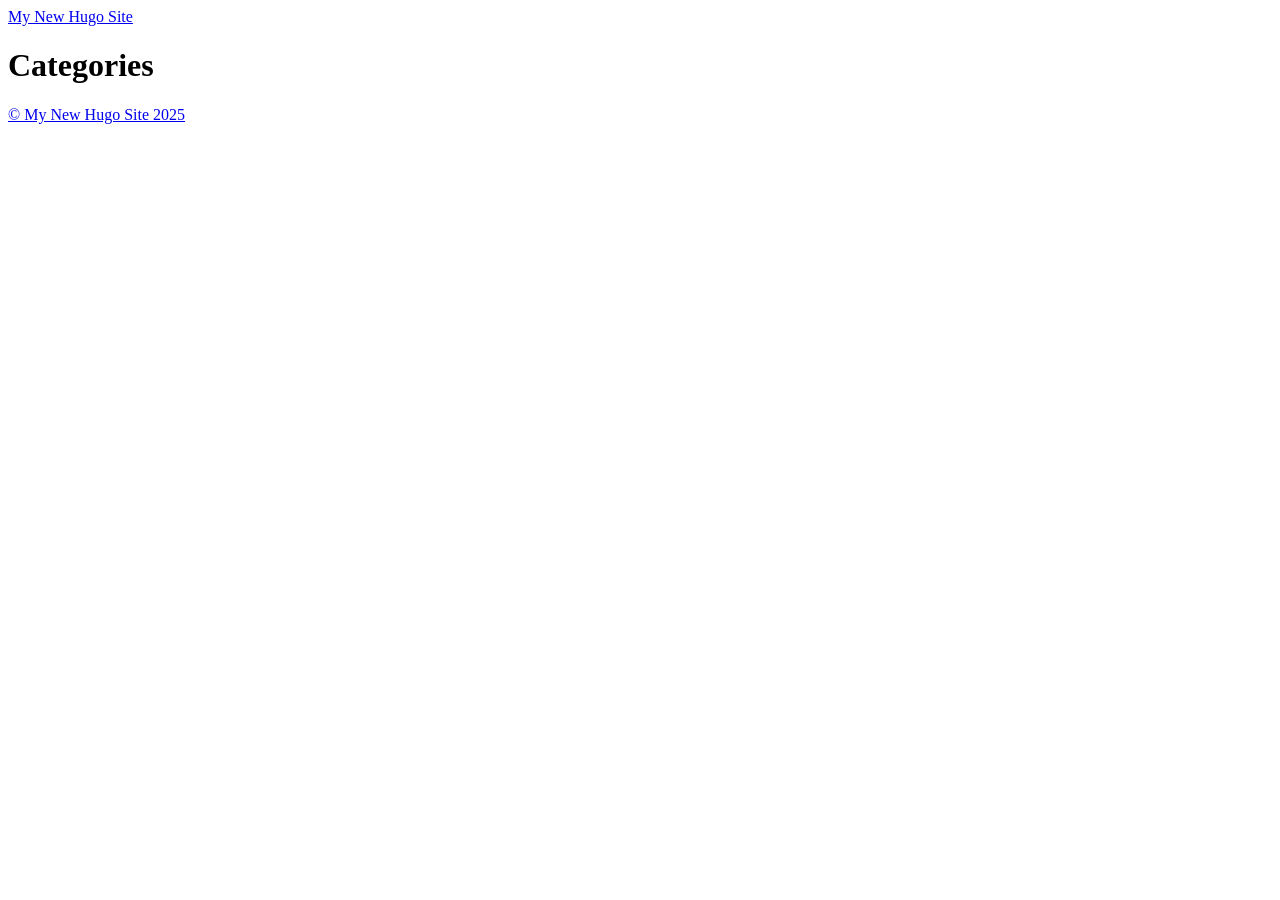
==== public/categories/index.html @ ee528d1c "added first post" ====
<!DOCTYPE html>
<html lang="en-us">
  <head><script src="/livereload.js?mindelay=10&amp;v=2&amp;port=1313&amp;path=livereload" data-no-instant defer></script>
    <meta charset="utf-8">
    <meta http-equiv="X-UA-Compatible" content="IE=edge,chrome=1">
    
    <title>My New Hugo Site</title>
    <meta name="viewport" content="width=device-width,minimum-scale=1">
    <meta name="description" content="">
    <meta name="generator" content="Hugo 0.129.0">
    
    
    
      <meta name="robots" content="noindex, nofollow">
    
    

    
<link rel="stylesheet" href="/ananke/css/main.min.css" >




    


    
      

    

    
    
      <link href="/categories/index.xml" rel="alternate" type="application/rss+xml" title="My New Hugo Site" />
      <link href="/categories/index.xml" rel="feed" type="application/rss+xml" title="My New Hugo Site" />
      
    

    
      <link rel="canonical" href="http://localhost:1313/categories/">
    

    <meta property="og:url" content="http://localhost:1313/categories/">
  <meta property="og:site_name" content="My New Hugo Site">
  <meta property="og:title" content="Categories">
  <meta property="og:locale" content="en_us">
  <meta property="og:type" content="website">

  <meta itemprop="name" content="Categories">
  <meta name="twitter:card" content="summary">
  <meta name="twitter:title" content="Categories">

	
  </head><body class="ma0 avenir bg-near-white development">

    

  <header>
    <div class="pb3-m pb6-l bg-black">
      <nav class="pv3 ph3 ph4-ns" role="navigation">
  <div class="flex-l center items-center justify-between">
    <a href="/" class="f3 fw2 hover-white white-90 dib no-underline">
      
        My New Hugo Site
      
    </a>
    <div class="flex-l items-center">
      

      
      <div class="ananke-socials"></div>

    </div>
  </div>
</nav>

      <div class="tc-l pv3 ph3 ph4-ns">
        <h1 class="f2 f-subheadline-l fw2 light-silver mb0 lh-title">
          Categories
        </h1>
        
      </div>
    </div>
  </header>


    <main class="pb7" role="main">
      
    
  <article class="cf pa3 pa4-m pa4-l">
    <div class="measure-wide-l center f4 lh-copy nested-copy-line-height nested-links mid-gray">
      
    </div>
  </article>
  <div class="mw8 center">
    <section class="ph4">
      
    </section>
  </div>

    </main>
    <footer class="bg-black bottom-0 w-100 pa3" role="contentinfo">
  <div class="flex justify-between">
  <a class="f4 fw4 hover-white white-70 dn dib-ns pv2 ph3 no-underline" href="http://localhost:1313/" >
    &copy;  My New Hugo Site 2025 
  </a>
    <div><div class="ananke-socials"></div>
</div>
  </div>
</footer>

  </body>
</html>
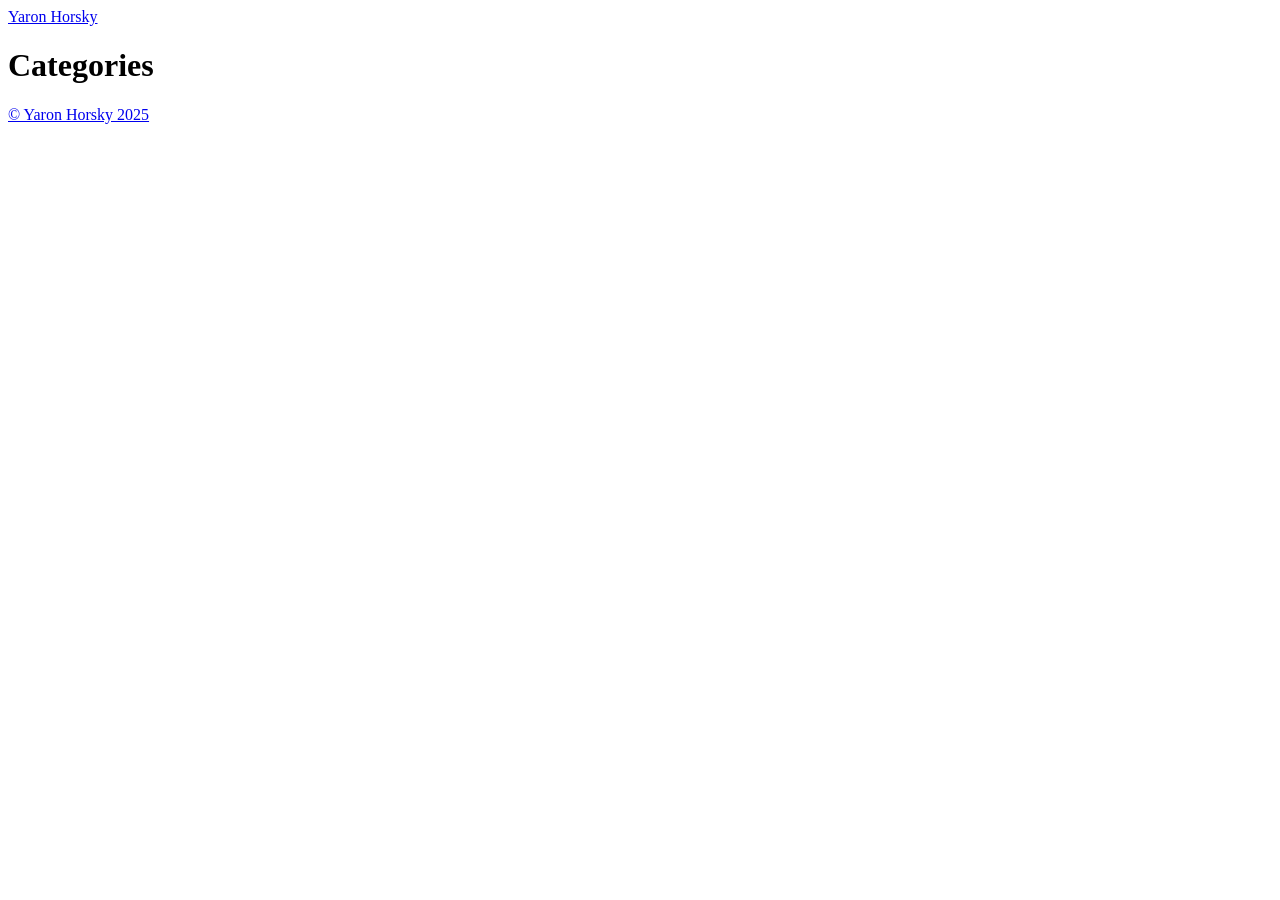
==== commit 2229a5aa: "changed title to my name" ====
--- a/public/categories/index.html
+++ b/public/categories/index.html
@@ -1,22 +1,22 @@
 <!DOCTYPE html>
 <html lang="en-us">
-  <head><script src="/livereload.js?mindelay=10&amp;v=2&amp;port=1313&amp;path=livereload" data-no-instant defer></script>
+  <head>
     <meta charset="utf-8">
     <meta http-equiv="X-UA-Compatible" content="IE=edge,chrome=1">
     
-    <title>My New Hugo Site</title>
+    <title>Yaron Horsky</title>
     <meta name="viewport" content="width=device-width,minimum-scale=1">
     <meta name="description" content="">
     <meta name="generator" content="Hugo 0.129.0">
     
     
     
-      <meta name="robots" content="noindex, nofollow">
+      <meta name="robots" content="index, follow">
     
     
 
     
-<link rel="stylesheet" href="/ananke/css/main.min.css" >
+<link rel="stylesheet" href="/ananke/css/main.min.d05fb5f317fcf33b3a52936399bdf6f47dc776516e1692e412ec7d76f4a5faa2.css" >
 
 
 
@@ -31,17 +31,17 @@
 
     
     
-      <link href="/categories/index.xml" rel="alternate" type="application/rss+xml" title="My New Hugo Site" />
-      <link href="/categories/index.xml" rel="feed" type="application/rss+xml" title="My New Hugo Site" />
+      <link href="/categories/index.xml" rel="alternate" type="application/rss+xml" title="Yaron Horsky" />
+      <link href="/categories/index.xml" rel="feed" type="application/rss+xml" title="Yaron Horsky" />
       
     
 
     
-      <link rel="canonical" href="http://localhost:1313/categories/">
+      <link rel="canonical" href="https://example.org/categories/">
     
 
-    <meta property="og:url" content="http://localhost:1313/categories/">
-  <meta property="og:site_name" content="My New Hugo Site">
+    <meta property="og:url" content="https://example.org/categories/">
+  <meta property="og:site_name" content="Yaron Horsky">
   <meta property="og:title" content="Categories">
   <meta property="og:locale" content="en_us">
   <meta property="og:type" content="website">
@@ -50,8 +50,13 @@
   <meta name="twitter:card" content="summary">
   <meta name="twitter:title" content="Categories">
 
+      
+  
+
+
+    
 	
-  </head><body class="ma0 avenir bg-near-white development">
+  </head><body class="ma0 avenir bg-near-white production">
 
     
 
@@ -61,7 +66,7 @@
   <div class="flex-l center items-center justify-between">
     <a href="/" class="f3 fw2 hover-white white-90 dib no-underline">
       
-        My New Hugo Site
+        Yaron Horsky
       
     </a>
     <div class="flex-l items-center">
@@ -101,8 +106,8 @@
     </main>
     <footer class="bg-black bottom-0 w-100 pa3" role="contentinfo">
   <div class="flex justify-between">
-  <a class="f4 fw4 hover-white white-70 dn dib-ns pv2 ph3 no-underline" href="http://localhost:1313/" >
-    &copy;  My New Hugo Site 2025 
+  <a class="f4 fw4 hover-white white-70 dn dib-ns pv2 ph3 no-underline" href="https://example.org/" >
+    &copy;  Yaron Horsky 2025 
   </a>
     <div><div class="ananke-socials"></div>
 </div>
